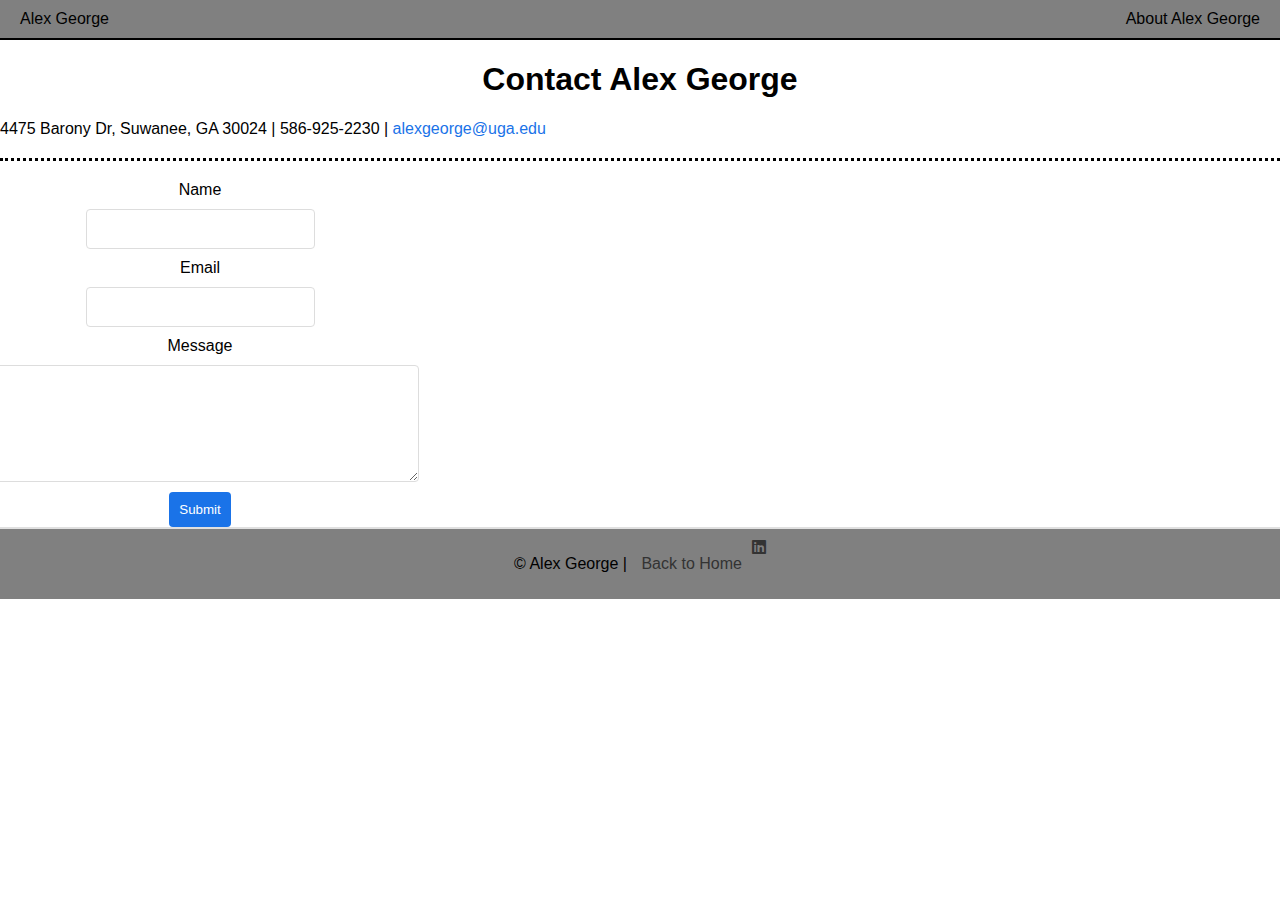
==== cv/contact.html @ 9d95eaf6 "futon" ====
<!DOCTYPE html>
<html lang="en">
<head>
    <meta charset="UTF-8">
    <meta name="viewport" content="width=device-width, initial-scale=1.0">
    <title>Contact Alex George</title>
    <link rel="stylesheet" href="https://cdnjs.cloudflare.com/ajax/libs/font-awesome/6.0.0-beta3/css/all.min.css">
    <link rel="stylesheet" href="css/style.css">
</head>
<body>

    <nav>
        <p>Alex George</p>
        <p><a href="index.html">About Alex George</a></p>
    </nav>

    <section>
        <h1>Contact Alex George</h1>
        <p>4475 Barony Dr, Suwanee, GA 30024 | 586-925-2230 | <a href="mailto:alexgeorge@uga.edu">alexgeorge@uga.edu</a></p>
    </section>

    <hr>

    <form action="https://formsubmit.co/alexgeorge@uga.edu" method="POST" class="one-col">
        <input type="hidden" name="_next" value="https://cbghattas11.github.io/cv/thanks.html">

        <label for="name">Name</label>
        <input type="text" name="name" required>

        <label for="email">Email</label>
        <input type="email" name="email" required>

        <label for="message">Message</label>
        <textarea name="message" rows="5" cols="40"></textarea>

        <button type="submit">Submit</button>
    </form>

    <footer>
        <p>© Alex George | <a href="index.html">Back to Home</a></p>
        <a href="https://www.linkedin.com/in/alexgeorge3">
            <i class="fab fa-linkedin"></i>
        </a>
    </footer>

</body>
</html>
---- cv/css/style.css ----
/* General Styles */
body {
    margin: 0;
    font-family: Arial, sans-serif;
    color: black;
}

/* Nav Styles */
nav {
    background-color: gray;
    display: flex;
    justify-content: space-between;
    padding: 10px 20px;
    border-bottom: 2px solid black;
}

nav p, nav a {
    margin: 0;
    color: black;
    text-decoration: none;
}

nav a:hover {
    color: #007bff;
}

/* Footer Styles */
footer {
    background-color: gray;
    display: flex;
    justify-content: center;
    padding: 10px;
    border-top: 2px solid #e0e0e0;
}

footer a {
    margin-left: 10px;
    color: #333;
    text-decoration: none;
}

footer a:hover {
    color: brown;
}

/* Splash Section */
.splash {
    text-align: center;
    padding: 50px 20px;
    background-color: white;
}

.splash h1 {
    font-family: 'Roboto', sans-serif;
    font-size: 26px;
    color: black;
}

.splash img {

    width: auto; /* Adjusts to the image's original width */
    max-width: 200px; /* Prevents it from being too large */
    height: auto; /* Maintains the image's aspect ratio */
    border: 5px dotted #000; /* Black dotted border */
    padding: 0px; /* Optional: Adds spacing between the border and the image */
    border-radius: 0px;
    display: block; /* Allows margin auto to work */
    margin: 0 auto; /* Centers the image horizontally */
}

.splash p {
    font-size: 12px;
    color: black;
}

/* Horizontal Rules */
hr {
    border: 3px dotted black; /* Dotted border */
    border-width: 3px 0 0 0; /* Makes the border appear as a horizontal rule */
    margin: 20px 0;
    background: none; /* Ensures no background color interferes */
}


/* Sections */
section {
    flex-direction: column;
    align-items: center;
    text-align: center;
}

/* Section Headings */
section h2 {
    font-family: 'Roboto', sans-serif;
    color: black;
    text-align: center;
    text-decoration: underline;
}

/* Paragraph Styles */
section p {
    font-size: 16px;
    color: black;
    text-align: left;
    margin-left: 0px;
}


/* Link Styles */
section a {
    color: #1a73e8;
    text-decoration: none;
}

section a:hover {
    text-decoration: underline;
}

/* List Styles */
ul {
    list-style-type: none; /* Removes bullet points */
    padding: 0;
    margin: 0;
}


dl {
    display: grid;
    grid-template-columns: auto auto; /* Two columns */
    text-align: 20%; /* Ensures text stays properly aligned */
}


dl dt {
    font-weight: bold;
    color: #333;
}

dl dd {
    margin: 0;
    color: #555;
}

/* Project Section */
.three-col {
    display: grid;
    grid-template-columns: repeat(3, 1fr);
    gap: 20px; /* Space between cards */
    margin: 20px 0;
}

.three-col ul {
    list-style-type: disc; /* Ensures bullets appear */
    padding-left: 20px; /* Adds spacing for proper indentation */
}

.three-col li {
    text-align: center; /* Ensures text is properly aligned */
}

.three-col img {
    width: 100%; /* Makes all images fill their container */
    height: 200px; /* Set a fixed height */
    object-fit: cover; /* Ensures images maintain aspect ratio and fill the space */
    border-radius: 10px; /* Optional: adds rounded corners for a cleaner look */
}



.card {
    background-color: #f8f9fa;
    border: 1px solid #ddd;
    border-radius: 8px;
    box-shadow: 0 4px 6px rgba(0, 0, 0, 0.1);
    padding: 15px;
    text-align: center;
}

.card img {
    width: 100%;
    height: auto;
    border-radius: 8px;
    margin-bottom: 15px;
}

.card h3 {
    margin: 15px 0;
    font-size: 20px;
    color: #333;
}

.card p {
    font-size: 16px;
    color: #555;
}

.horizontal-list {
    display: grid;
    grid-template-columns: repeat(auto-fit, minmax(300px, 3fr));
    gap: 20px;
    list-style-type: none;
    padding: 0;
    list-style-position: inside;
}

.horizontal-list li {
    font-size: 12px;
    color: black;
    line-height: 1.5;
}


/* Contact Page Styles */
.one-col {
    display: flex;
    flex-direction: column;
    align-items: center;
    gap: 10px;
}

form {
    display: flex;
    flex-direction: column;
    gap: 15px;
    width: 100%;
    max-width: 400px;
}

form input, form textarea {
    padding: 10px;
    border: 1px solid #ddd;
    border-radius: 4px;
    font-size: 16px;
}

form input:focus, form textarea:focus {
    border-color: #1a73e8;
    outline: none;
}

form button {
    padding: 10px;
    background-color: #1a73e8;
    color: white;
    border: none;
    border-radius: 4px;
    cursor: pointer;
}
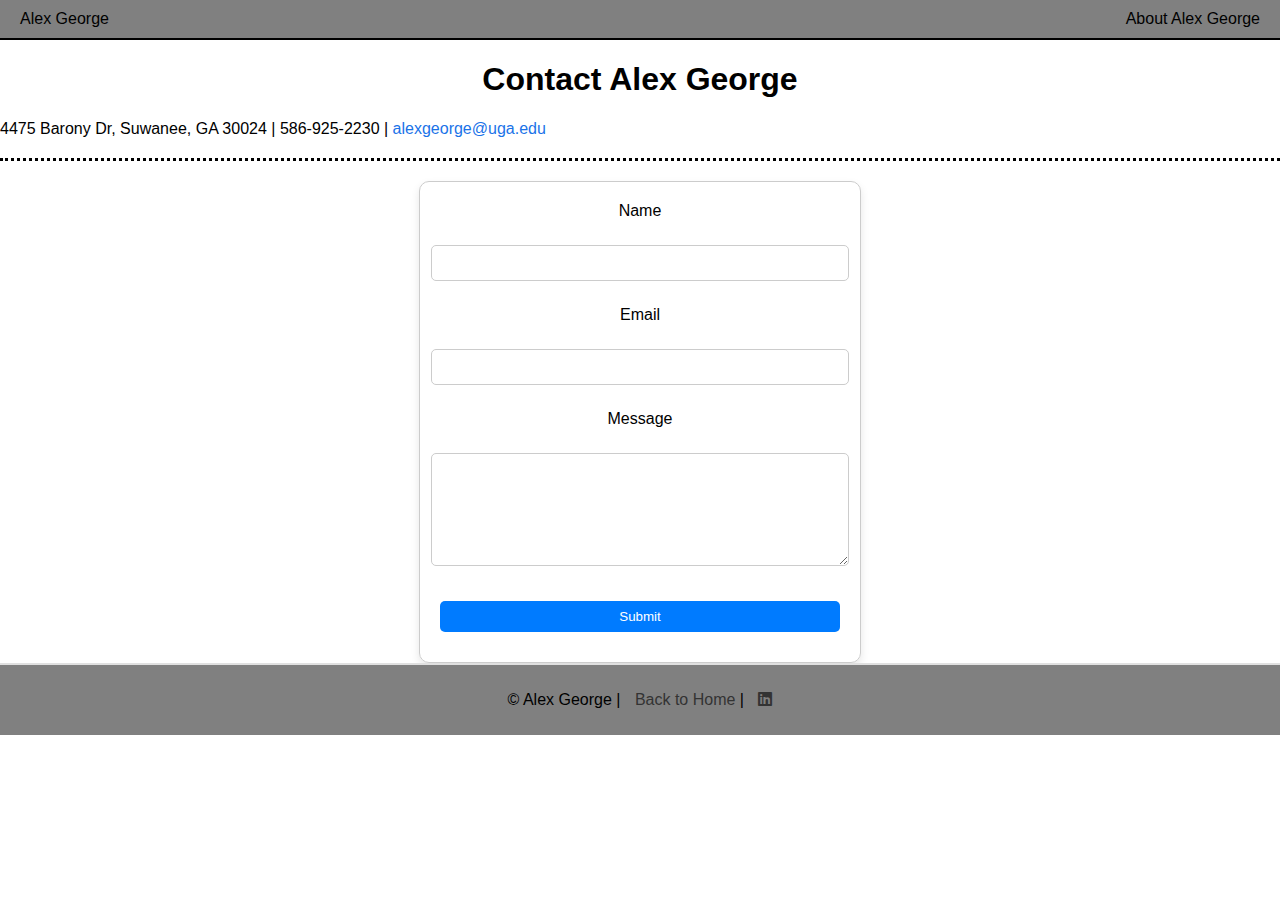
==== commit 97558e67: "rtx cards" ====
--- a/cv/contact.html
+++ b/cv/contact.html
@@ -22,7 +22,7 @@
     <hr>
 
     <form action="https://formsubmit.co/alexgeorge@uga.edu" method="POST" class="one-col">
-        <input type="hidden" name="_next" value="https://cbghattas11.github.io/cv/thanks.html">
+        <input type="hidden" name="_next" value="https://struckhat.github.io/cv/thanks.html">
 
         <label for="name">Name</label>
         <input type="text" name="name" required>
@@ -37,10 +37,10 @@
     </form>
 
     <footer>
-        <p>© Alex George | <a href="index.html">Back to Home</a></p>
+        <p>© Alex George | <a href="index.html">Back to Home</a> | 
         <a href="https://www.linkedin.com/in/alexgeorge3">
-            <i class="fab fa-linkedin"></i>
-        </a>
+            <i class="fab fa-linkedin"></i> 
+        </a> </p>
     </footer>
 
 </body>
--- a/cv/css/style.css
+++ b/cv/css/style.css
@@ -1,11 +1,11 @@
-/* General Styles */
+
 body {
     margin: 0;
     font-family: Arial, sans-serif;
     color: black;
 }
 
-/* Nav Styles */
+
 nav {
     background-color: gray;
     display: flex;
@@ -24,7 +24,7 @@
     color: #007bff;
 }
 
-/* Footer Styles */
+
 footer {
     background-color: gray;
     display: flex;
@@ -43,7 +43,7 @@
     color: brown;
 }
 
-/* Splash Section */
+
 .splash {
     text-align: center;
     padding: 50px 20px;
@@ -58,14 +58,14 @@
 
 .splash img {
 
-    width: auto; /* Adjusts to the image's original width */
-    max-width: 200px; /* Prevents it from being too large */
-    height: auto; /* Maintains the image's aspect ratio */
-    border: 5px dotted #000; /* Black dotted border */
-    padding: 0px; /* Optional: Adds spacing between the border and the image */
+    width: auto; 
+    max-width: 200px; 
+    height: auto;
+    border: 5px dotted #000; 
+    padding: 0px; 
     border-radius: 0px;
-    display: block; /* Allows margin auto to work */
-    margin: 0 auto; /* Centers the image horizontally */
+    display: block;
+    margin: 0 auto;
 }
 
 .splash p {
@@ -75,21 +75,21 @@
 
 /* Horizontal Rules */
 hr {
-    border: 3px dotted black; /* Dotted border */
-    border-width: 3px 0 0 0; /* Makes the border appear as a horizontal rule */
+    border: 3px dotted black;
+    border-width: 3px 0 0 0; 
     margin: 20px 0;
-    background: none; /* Ensures no background color interferes */
-}
-
-
-/* Sections */
+    background: none; 
+}
+
+
+
 section {
     flex-direction: column;
     align-items: center;
     text-align: center;
 }
 
-/* Section Headings */
+
 section h2 {
     font-family: 'Roboto', sans-serif;
     color: black;
@@ -97,7 +97,7 @@
     text-decoration: underline;
 }
 
-/* Paragraph Styles */
+
 section p {
     font-size: 16px;
     color: black;
@@ -106,7 +106,7 @@
 }
 
 
-/* Link Styles */
+
 section a {
     color: #1a73e8;
     text-decoration: none;
@@ -118,7 +118,7 @@
 
 /* List Styles */
 ul {
-    list-style-type: none; /* Removes bullet points */
+    list-style-type: none; 
     padding: 0;
     margin: 0;
 }
@@ -126,8 +126,8 @@
 
 dl {
     display: grid;
-    grid-template-columns: auto auto; /* Two columns */
-    text-align: 20%; /* Ensures text stays properly aligned */
+    grid-template-columns: auto auto; 
+    text-align: 20%;
 }
 
 
@@ -141,28 +141,28 @@
     color: #555;
 }
 
-/* Project Section */
+
 .three-col {
     display: grid;
     grid-template-columns: repeat(3, 1fr);
-    gap: 20px; /* Space between cards */
+    gap: 20px; 
     margin: 20px 0;
 }
 
 .three-col ul {
-    list-style-type: disc; /* Ensures bullets appear */
-    padding-left: 20px; /* Adds spacing for proper indentation */
+    list-style-type: disc;
+    padding-left: 20px; 
 }
 
 .three-col li {
-    text-align: center; /* Ensures text is properly aligned */
+    text-align: center;
 }
 
 .three-col img {
-    width: 100%; /* Makes all images fill their container */
-    height: 200px; /* Set a fixed height */
-    object-fit: cover; /* Ensures images maintain aspect ratio and fill the space */
-    border-radius: 10px; /* Optional: adds rounded corners for a cleaner look */
+    width: 100%;
+    height: 200px; 
+    object-fit: cover; 
+    border-radius: 10px; 
 }
 
 
@@ -210,12 +210,41 @@
 }
 
 
-/* Contact Page Styles */
+
 .one-col {
     display: flex;
     flex-direction: column;
     align-items: center;
-    gap: 10px;
+    justify-content: center;
+    text-align: center;
+    width: 100%;
+    max-width: 400px; 
+    margin: 0 auto; 
+    padding: 20px;
+    border: 1px solid #ccc; 
+    border-radius: 10px; 
+    box-shadow: 0 4px 8px rgba(0, 0, 0, 0.1); 
+}
+
+.one-col input,
+.one-col textarea,
+.one-col button {
+    width: 100%; 
+    margin: 10px 0; 
+    padding: 8px;
+    border: 1px solid #ccc;
+    border-radius: 5px;
+}
+
+.one-col button {
+    background-color: #007bff;
+    color: white;
+    border: none;
+    cursor: pointer;
+}
+
+.one-col button:hover {
+    background-color: #0056b3;
 }
 
 form {
